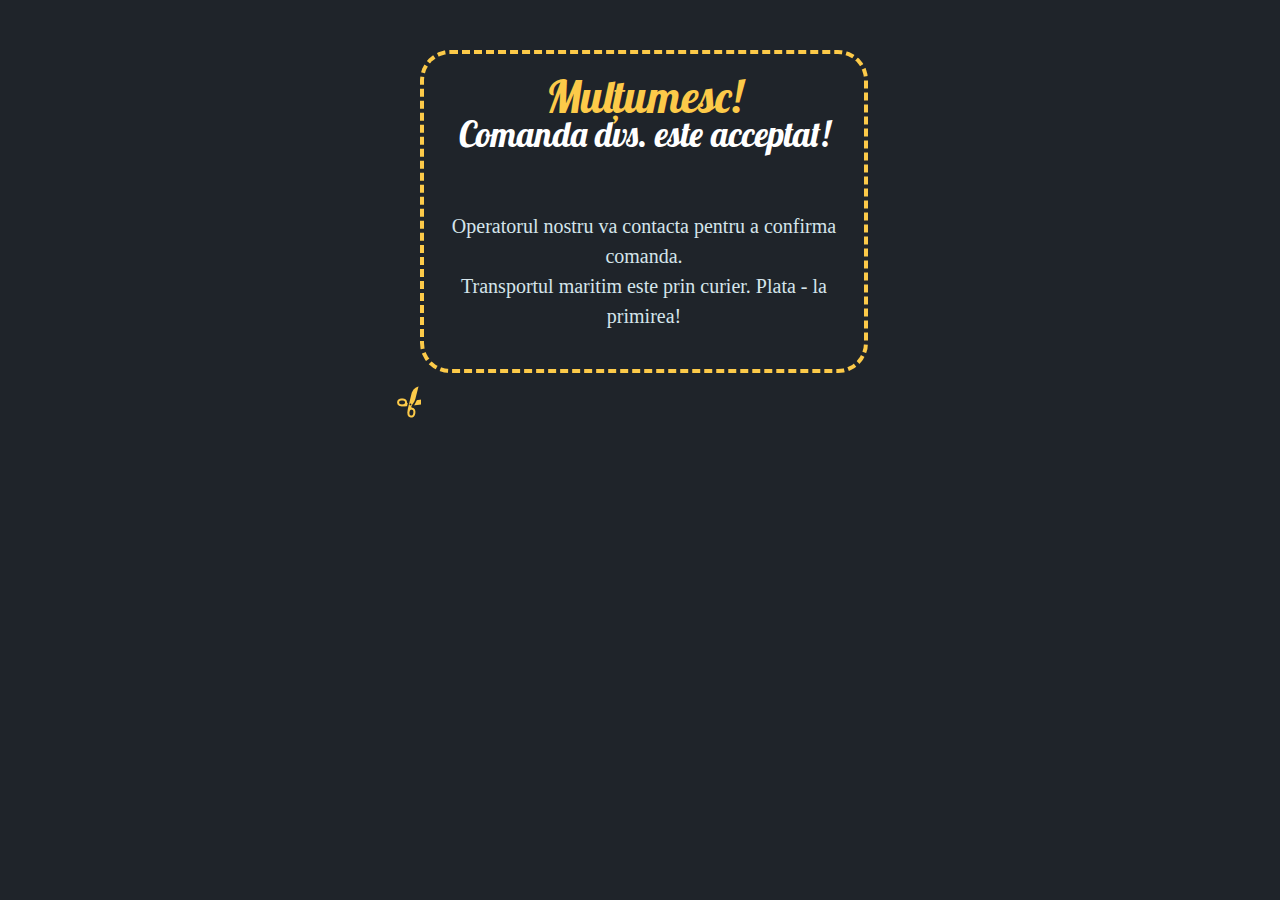
==== confirm.html @ 5f204bcb "Add files via upload" ====
<html xml:lang="en" xmlns="http://www.w3.org/1999/xhtml">
 <head>

<link href='http://fonts.googleapis.com/css?family=Roboto+Condensed&subset=latin,cyrillic' rel='stylesheet' type='text/css'>
<link href='http://fonts.googleapis.com/css?family=Lobster&subset=latin,cyrillic' rel='stylesheet' type='text/css'>
  <title>
   Mulțumesc! Comanda dvs. este acceptat!
  </title>
  <meta content="text/html; charset=utf-8" http-equiv="Content-Type"/>
  <meta content="width=320" name="viewport"/>
  <meta content="width=320" name="MobileOptimized"/>


</head>
 <body>
  <div id="wrapper">
   <div class="container">
    <span class="decoration">
    </span>
    <div class="order-block">
     <div class="text-holder">
      <h2>
       <span>
        Mulțumesc!
       </span>
       Comanda dvs. este acceptat!
      </h2>
      <p>
       Operatorul nostru va contacta pentru a confirma comanda.
       <br/>
       Transportul maritim este prin curier. Plata - la primirea!
      </p>
     </div>
    </div>
   </div>
  </div>
<script>
 
</script>
<noscript>
 
</noscript>
 

<style>body{
	margin:0;
	color:#fff;
	font:17px/25px Georgia, "Times New Roman", Times, serif;
	background:#1f242a;
	min-width:446px;
}
img{border-style:none;}
a{text-decoration:none; color:#a82720;}
a:hover{text-decoration:underline;}
input,
textarea,
select{
	font:100% Georgia, "Times New Roman", Times, serif;
	vertical-align:middle;
	color:#000;
	outline:none;
}
form,fieldset{
	margin:0;
	padding:0;
	border-style:none;
}
q{quotes:none;}
q:before{content:''}
q:after{content:''}
#wrapper{
	width:100%;
	overflow:hidden;
	padding:50px 0;
}
.container{
	width:440px;
	margin: 0 auto;
	display: block;
	position: relative;
}

.order-block{
	width: 440px;
	border: 4px dashed #FCCA49;
	border-radius: 30px;
	height: auto;
	margin: 0 auto;
	position: relative;
	text-align: center;
	font-size: 20px;
	line-height: 30px;
	overflow: hidden;
	color: #d5e5eb;

}
.order-block:after{
	display:block;
	clear:both;
	content:'';
}
.decoration{
	background:url('[data-uri]') no-repeat;
	width:24px;
	height:32px;
	position:absolute;
	left:-23px;
	top:336px;
}
.order-block .text-holder{
	padding: 20px;
}
.order-block h2{
	font:35px/35px "Lobster", Arial, Helvetica, sans-serif;
	margin:0 0 59px;
	color:#fff;
}
.order-block h2 span{
	display:block;
	font-size:45px;
	line-height:45px;
	color:#fcca49;
	margin:0 0 -2px;
}
.order-block p{margin:0 0 18px;}
.order-block .text-box{
	bottom: 20px;
	font-size: 20px;
	line-height: 30px;
	color: #1f242a;
	left: 3px;
	width: 100%;
	box-sizing: border-box;
	background: #FCCA49;
	padding: 20px;
}
.order-block .text-box h2{
	font-size:35px;
	line-height:40px;
	color:#1f242a;
	margin:0 0 32px;
}
.order-block .text-box h2 span{
	font-size:45px;
	line-height:45px;
	color:#ae1d1d;
	display:block;
	margin:-6px 0 0;
}
.order-form{
	overflow:hidden;
}
.order-form .text{
	background:url('[data-uri]') no-repeat;
	width:253px;
	height:42px;
	float:left;
}
.order-block .text-box p{
	margin:0 0 18px;
}
.order-form .text input{
	background:none;
	border:none;
	width:227px;
	height:40px;
	float:left;
	font-size:16px;
	line-height:40px;
	color:#726033;
	padding:10px 13px 12px;
}
.btn-save{
	border:none;
	background:url('[data-uri]') no-repeat;
	width:129px;
	height:40px;
	float:right;
	font: 20px/40px "Roboto Condensed", Arial, Helvetica, sans-serif;
	text-transform:uppercase;
	color:#fff;
	float:right;
	padding:0 0 2px;
	margin:0;
	cursor:pointer;
}</style>

</body>
</html>
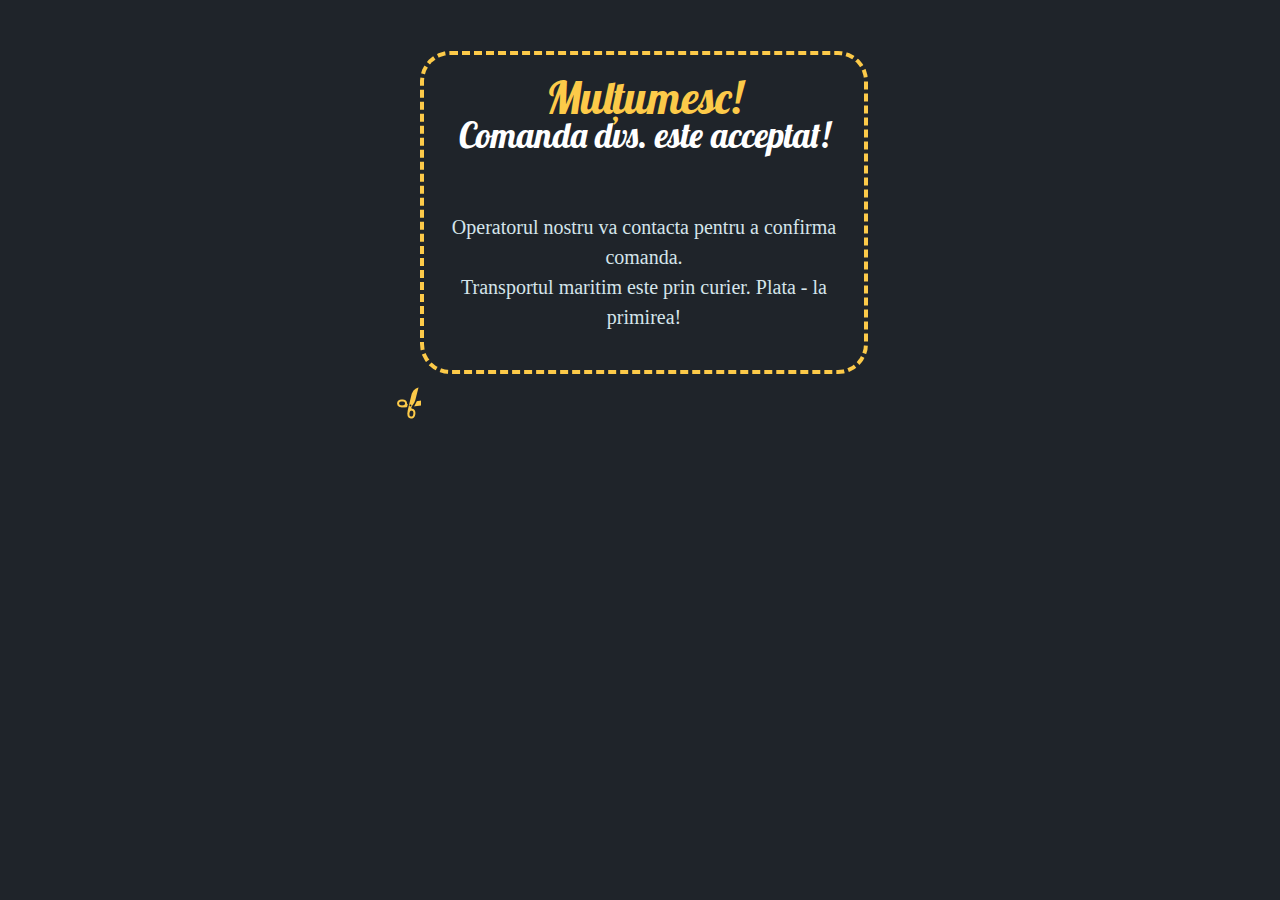
==== commit d3bac565: "Update confirm.html" ====
--- a/confirm.html
+++ b/confirm.html
@@ -13,6 +13,7 @@
 
 </head>
  <body>
+	 <img height="1" width="1" src="https://www.facebook.com/tr?id=938793923303820&ev=Lead&noscript=1"/>
   <div id="wrapper">
    <div class="container">
     <span class="decoration">
